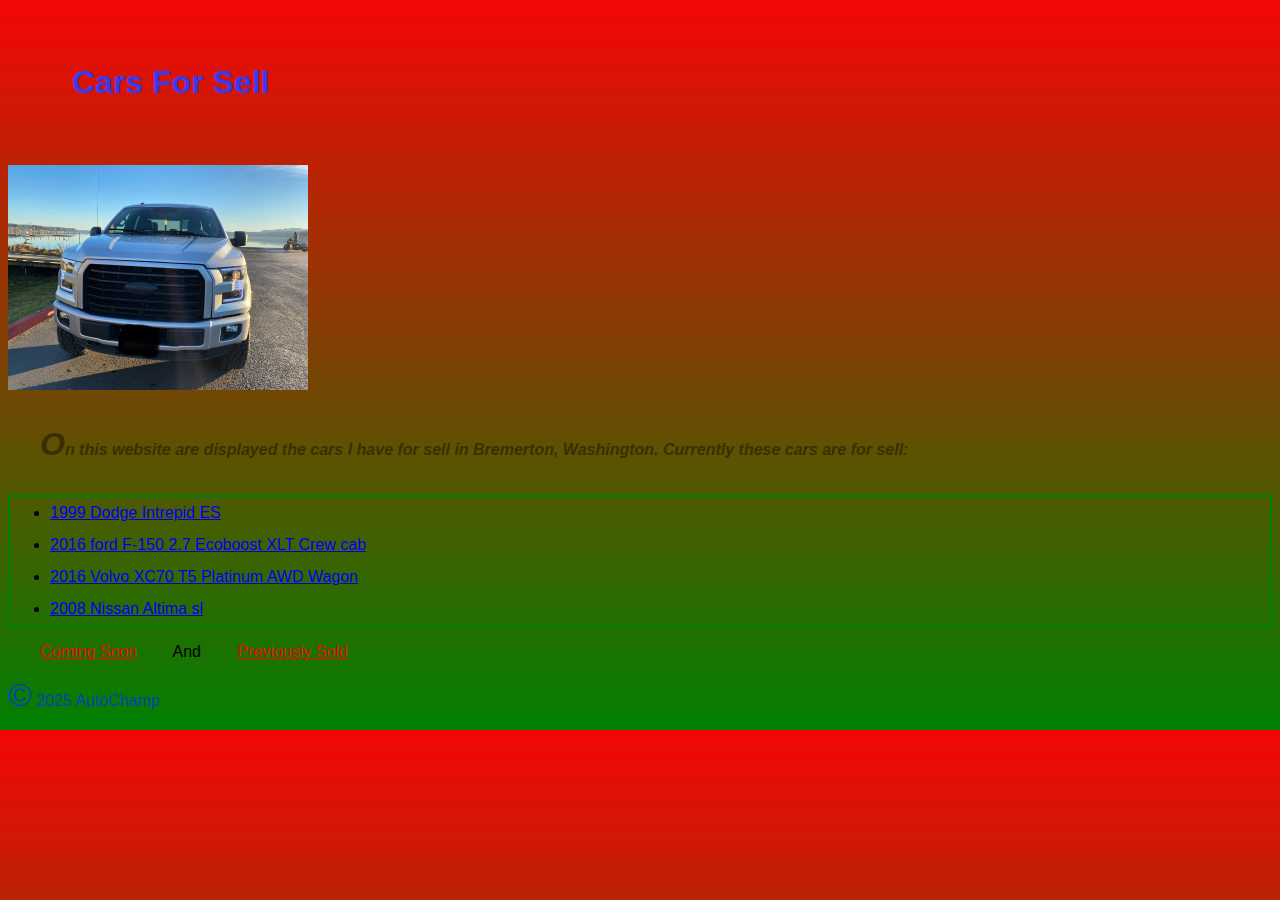
==== index.html @ 7d152363 "Module 5 CSS" ====
<!DOCTYPE html>
<html lang="en">

<head>
    <meta charset="UTF-8">
    <meta name="viewport" content="width=<device-width>, initial-scale=1.0">
    <title>Cars</title>
    <link rel="stylesheet" href="styles.css">
</head>

<body>

    <main>
        <h1>Cars For Sell</h1>
        <img src="images/2016ford.jpg" alt="2016 ford F-150" width="300" height="225">
        <p>On this website are displayed the cars I have for sell in Bremerton, Washington. Currently these cars are for
            sell:</p>
        <ul>
            <li><a href="1999-intrepid.html">1999 Dodge Intrepid ES</a></li>
            <li><a href="https://www.olympic.edu/">2016 ford F-150 2.7 Ecoboost XLT Crew cab</a></li>
            <li><a href="https://www.olympic.edu/">2016 Volvo XC70 T5 Platinum AWD Wagon</a></li>
            <li><a href="https://www.olympic.edu/">2008 Nissan Altima sl</a></li>
        </ul>
        <div></div>
        <a href="https://www.olympic.edu/">Coming Soon</a>
        And <a href="https://www.olympic.edu/"> Previously Sold</a>

    </main>
    <footer>
        <p id="copyright">&copy; 2025 AutoChamp</p>
    </footer>
</body>

</html>
---- styles.css ----
body {
    font-family: Helvetica, Arial, sans-serif;
    background-image: linear-gradient(to bottom, rgb(244, 6, 6), rgb(0, 128, 0)); /*3. Gradient */
}

h1{
    color: rgb(55, 58, 241);
    margin: 2em; /*1A. Margin*/
}

img + p{
    font-weight: 700;
    font-style: italic;
    opacity: .4;
    margin: 2em; /*1A. Margin*/
}
div ~ a{
    color: rgba(255, 0, 0, 0.914);
    margin: 2em; /*1B. Margin*/
}

p::first-letter {
    font-size: xx-large;
}

ul, ol {
    line-height: 2em;
    border: 2px solid green; /* 2. Border */
}

.column {
    float: left;
    width: 50%;
  }
  
  /* Clear floats after the columns */
  .row:after {
    content: "";
    display: table;
    clear: both;
  }

#copyright {
    color: #0143bd;
}
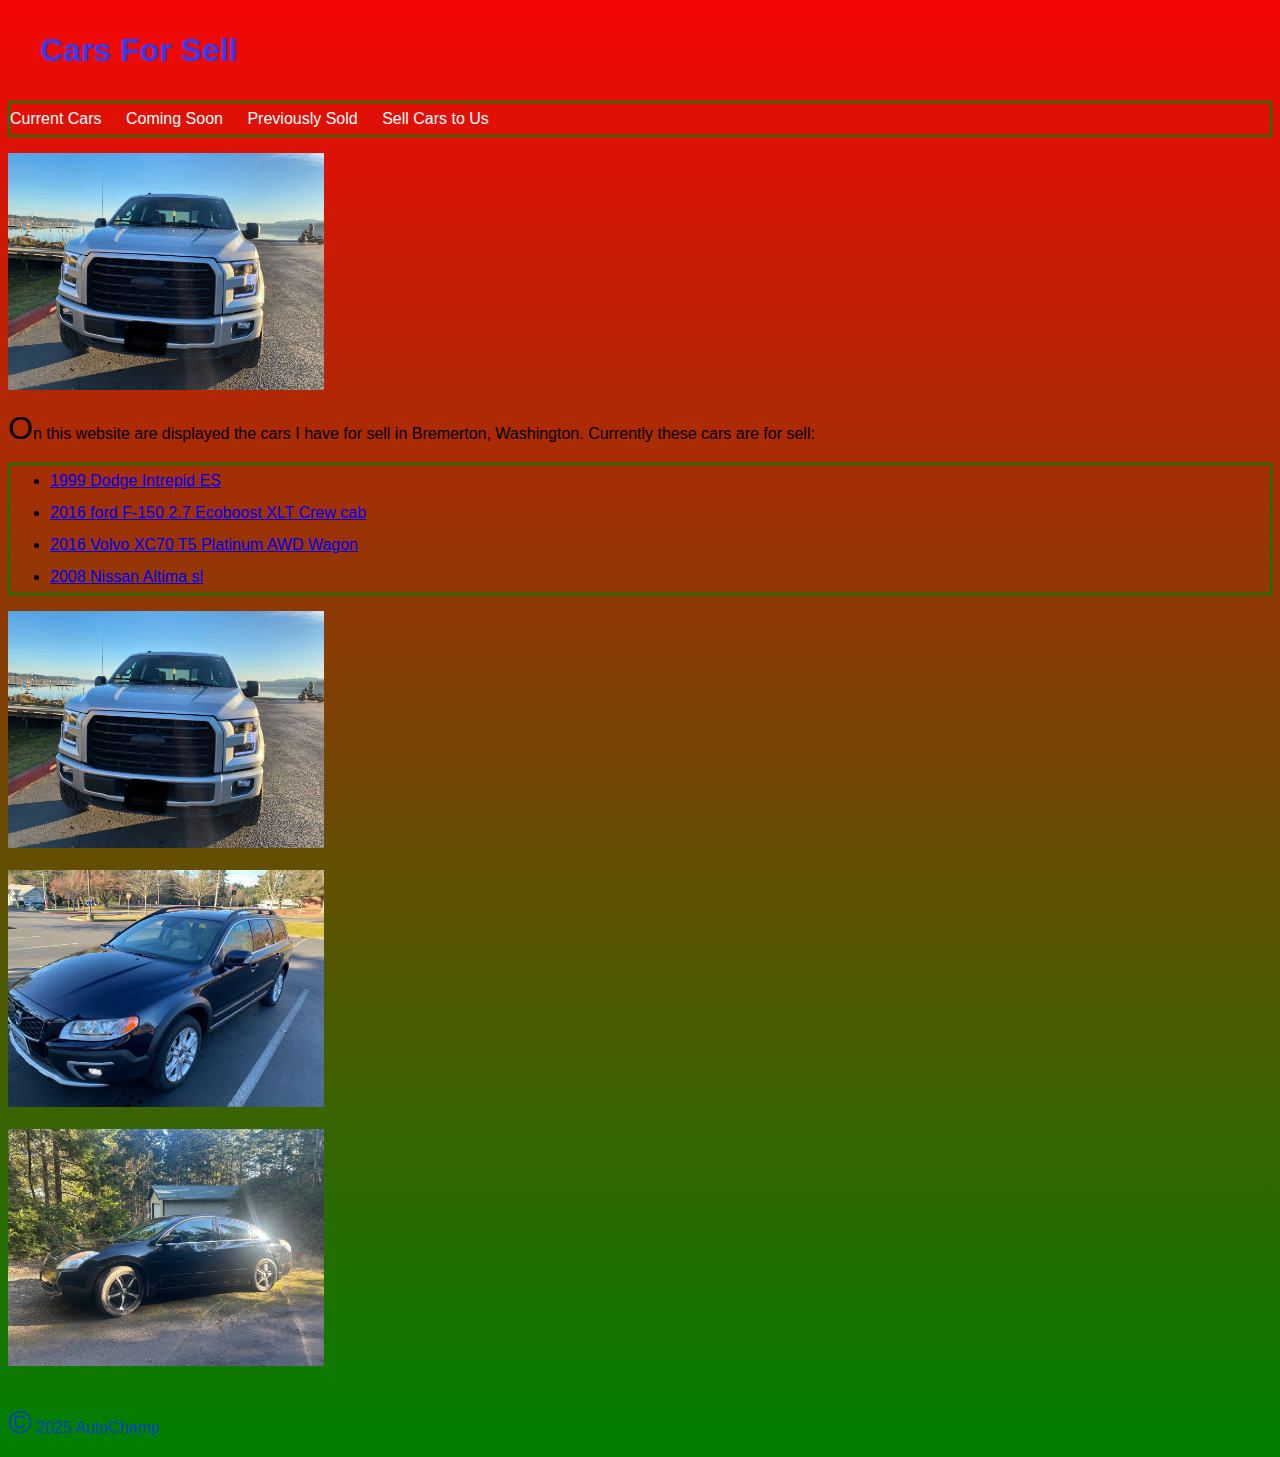
==== commit bae24822: "module 6" ====
--- a/index.html
+++ b/index.html
@@ -3,27 +3,49 @@
 
 <head>
     <meta charset="UTF-8">
-    <meta name="viewport" content="width=<device-width>, initial-scale=1.0">
+    <meta name="viewport" content="width=<device-width>, initial-scale=1.0"> <!-- 5A. Media Query -->
     <title>Cars</title>
     <link rel="stylesheet" href="styles.css">
 </head>
 
 <body>
-
+<header>     
+    <h1>Cars For Sell</h1>
+                <nav id="nav_menu"> <!-- 1. Navigation Menu -->
+            <ul>
+            <li><a href="index.html">Current Cars</a></li>
+            <li><a href="coming-soon.html">Coming Soon</a></li> <!-- 2. Three New Pages -->
+            <li><a href="previously-sold.html">Previously Sold</a></li>
+            <li><a href="sell-cars.html">Sell Cars to Us</a></li>
+            </ul>
+        </nav>
+</header>
     <main>
-        <h1>Cars For Sell</h1>
-        <img src="images/2016ford.jpg" alt="2016 ford F-150" width="300" height="225">
+        <section>
+        <img src="images/2016ford.jpg" alt="2016 ford F-150" width="25%"> <!-- 7. Scalable Image and 6. Fluid Layout -->
+        </section>
         <p>On this website are displayed the cars I have for sell in Bremerton, Washington. Currently these cars are for
             sell:</p>
         <ul>
             <li><a href="1999-intrepid.html">1999 Dodge Intrepid ES</a></li>
-            <li><a href="https://www.olympic.edu/">2016 ford F-150 2.7 Ecoboost XLT Crew cab</a></li>
-            <li><a href="https://www.olympic.edu/">2016 Volvo XC70 T5 Platinum AWD Wagon</a></li>
-            <li><a href="https://www.olympic.edu/">2008 Nissan Altima sl</a></li>
+            <li><a href="#2016ford">2016 ford F-150 2.7 Ecoboost XLT Crew cab</a></li> <!-- 4. Placeholders -->
+            <li><a href="#2016volvo">2016 Volvo XC70 T5 Platinum AWD Wagon</a></li>
+            <li><a href="#2008nissan">2008 Nissan Altima sl</a></li>
         </ul>
+        <section id="2016ford">
+        <img src="images/2016ford.jpg" alt="2016 ford F-150" width="25%">
+        </section>
+        <br>
+        <section id="2016volvo">
+        <img src="images/2016 Volvo.jpg" alt="2016 volvo" width="25%">
+         </section>
+        <br>
+        <section id="2008nissan">
+        <img src="images/2008 Nissan Altima sl.jpg" alt="2008 nissan" width="25%">
+        </section>
+        
+        <br>
         <div></div>
-        <a href="https://www.olympic.edu/">Coming Soon</a>
-        And <a href="https://www.olympic.edu/"> Previously Sold</a>
 
     </main>
     <footer>
--- a/styles.css
+++ b/styles.css
@@ -1,22 +1,37 @@
 body {
     font-family: Helvetica, Arial, sans-serif;
-    background-image: linear-gradient(to bottom, rgb(244, 6, 6), rgb(0, 128, 0)); /*3. Gradient */
+    background-image: linear-gradient(to bottom, rgb(244, 6, 6), rgb(0, 128, 0)); /*Gradient */
 }
 
 h1{
     color: rgb(55, 58, 241);
-    margin: 2em; /*1A. Margin*/
+    margin: 1em; /*Margin*/
+}
+
+nav ul {
+    list-style-type: none;
+    padding: 0;
+}
+
+nav ul li {
+    display: inline;
+    margin-right: 20px;
+}
+
+nav ul li a {
+    text-decoration: none;
+    color: white;
 }
 
 img + p{
     font-weight: 700;
     font-style: italic;
     opacity: .4;
-    margin: 2em; /*1A. Margin*/
+    margin: 2em; /*Margin*/
 }
 div ~ a{
     color: rgba(255, 0, 0, 0.914);
-    margin: 2em; /*1B. Margin*/
+    margin: 2em; /*Margin*/
 }
 
 p::first-letter {
@@ -25,7 +40,7 @@
 
 ul, ol {
     line-height: 2em;
-    border: 2px solid green; /* 2. Border */
+    border: 2px solid rgb(0, 128, 0); /*Border */
 }
 
 .column {
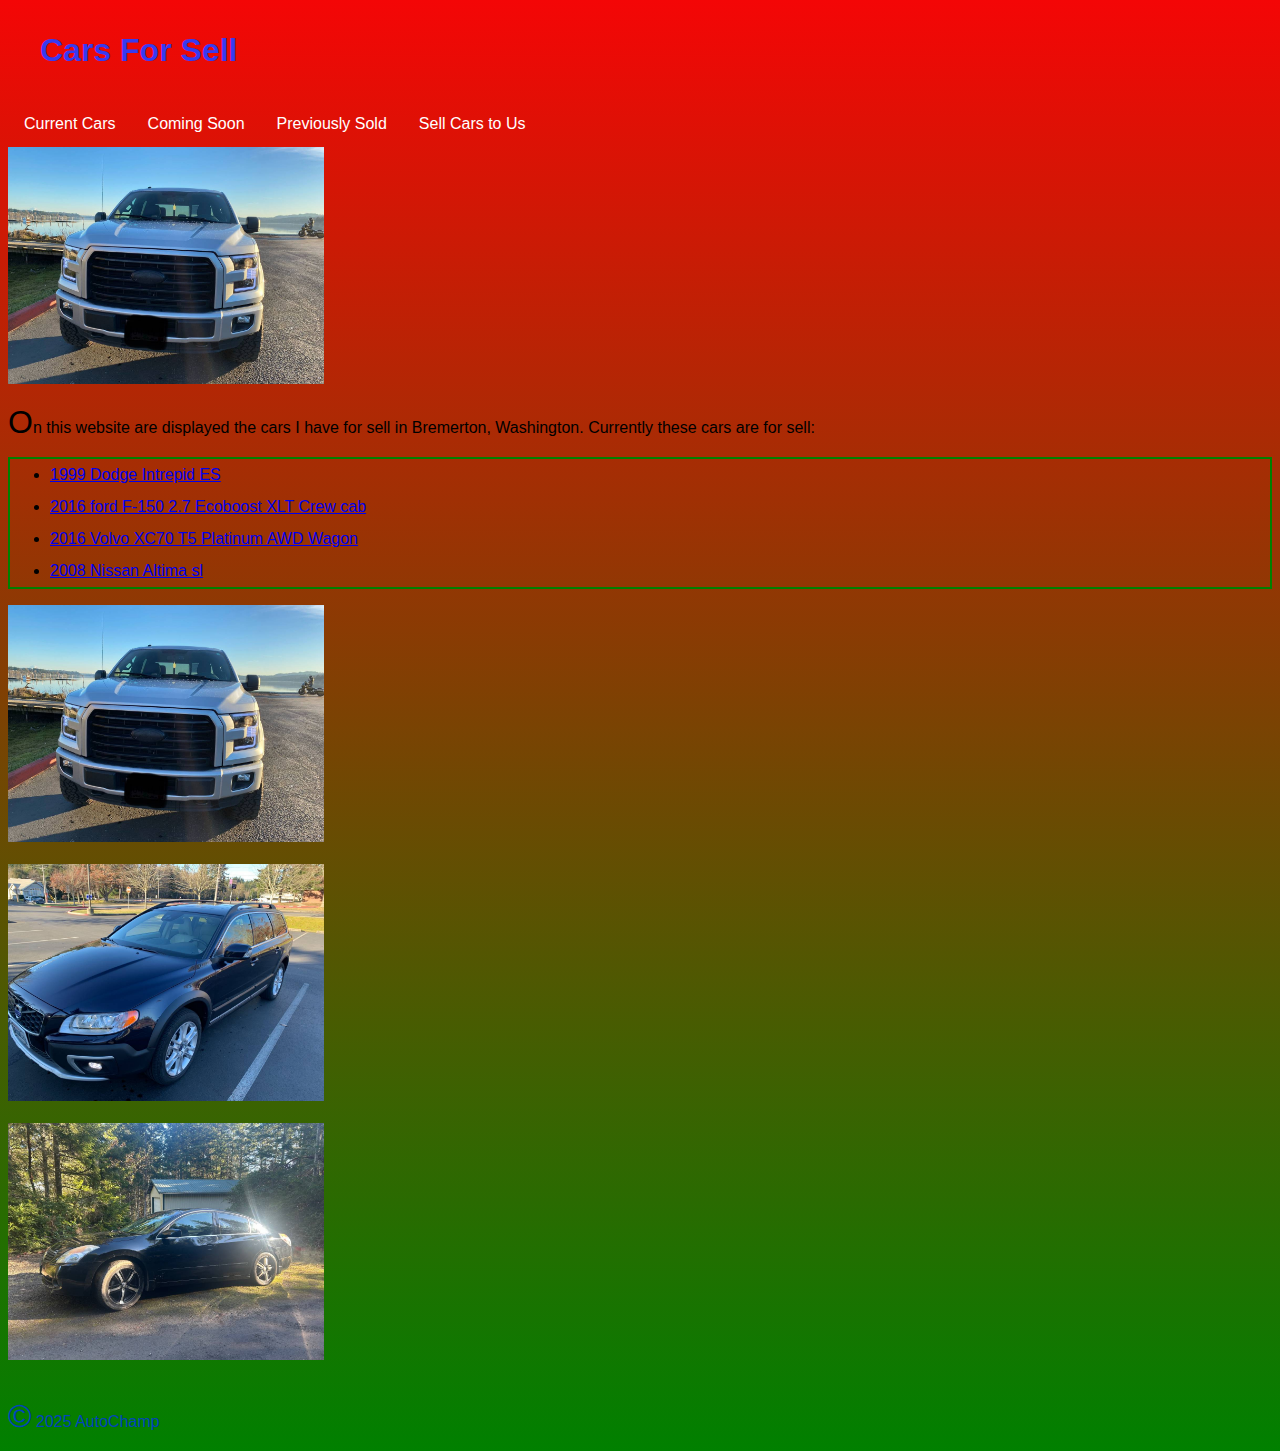
==== commit 11d8f9fe: "added actual media queries" ====
--- a/index.html
+++ b/index.html
@@ -3,26 +3,25 @@
 
 <head>
     <meta charset="UTF-8">
-    <meta name="viewport" content="width=<device-width>, initial-scale=1.0"> <!-- 5A. Media Query -->
+    <meta name="viewport" content="width=device-width, initial-scale=1.0">
     <title>Cars</title>
     <link rel="stylesheet" href="styles.css">
 </head>
 
 <body>
-<header>     
-    <h1>Cars For Sell</h1>
-                <nav id="nav_menu"> <!-- 1. Navigation Menu -->
-            <ul>
-            <li><a href="index.html">Current Cars</a></li>
-            <li><a href="coming-soon.html">Coming Soon</a></li> <!-- 2. Three New Pages -->
-            <li><a href="previously-sold.html">Previously Sold</a></li>
-            <li><a href="sell-cars.html">Sell Cars to Us</a></li>
-            </ul>
+    <header>
+        <h1>Cars For Sell</h1>
+        <nav class="navbar"> <!-- 1. Navigation Menu -->
+            <a href="index.html">Current Cars</a>
+            <a href="coming-soon.html">Coming Soon</a> <!-- 2. Three New Pages -->
+            <a href="previously-sold.html">Previously Sold</a>
+            <a href="sell-cars.html">Sell Cars to Us</a>
         </nav>
-</header>
+    </header>
     <main>
         <section>
-        <img src="images/2016ford.jpg" alt="2016 ford F-150" width="25%"> <!-- 7. Scalable Image and 6. Fluid Layout -->
+            <img src="images/2016ford.jpg" alt="2016 ford F-150" width="25%">
+            <!-- 7. Scalable Image and 6. Fluid Layout -->
         </section>
         <p>On this website are displayed the cars I have for sell in Bremerton, Washington. Currently these cars are for
             sell:</p>
@@ -33,17 +32,17 @@
             <li><a href="#2008nissan">2008 Nissan Altima sl</a></li>
         </ul>
         <section id="2016ford">
-        <img src="images/2016ford.jpg" alt="2016 ford F-150" width="25%">
+            <img src="images/2016ford.jpg" alt="2016 ford F-150" width="25%">
         </section>
         <br>
         <section id="2016volvo">
-        <img src="images/2016 Volvo.jpg" alt="2016 volvo" width="25%">
-         </section>
+            <img src="images/2016 Volvo.jpg" alt="2016 volvo" width="25%">
+        </section>
         <br>
         <section id="2008nissan">
-        <img src="images/2008 Nissan Altima sl.jpg" alt="2008 nissan" width="25%">
+            <img src="images/2008 Nissan Altima sl.jpg" alt="2008 nissan" width="25%">
         </section>
-        
+
         <br>
         <div></div>
 
--- a/styles.css
+++ b/styles.css
@@ -1,21 +1,29 @@
 body {
     font-family: Helvetica, Arial, sans-serif;
-    background-image: linear-gradient(to bottom, rgb(244, 6, 6), rgb(0, 128, 0)); /*Gradient */
+    background-image: linear-gradient(to bottom, rgb(244, 6, 6), rgb(0, 128, 0));
+    /*Gradient */
 }
 
-h1{
+h1 {
     color: rgb(55, 58, 241);
-    margin: 1em; /*Margin*/
+    margin: 1em;
+    /*Margin*/
 }
 
-nav ul {
-    list-style-type: none;
-    padding: 0;
+.navbar {
+    display: flex;
+    overflow: hidden;
+    margin-right: 20px;
 }
 
-nav ul li {
-    display: inline;
-    margin-right: 20px;
+
+.navbar a {
+    float: left;
+    display: flex;
+    color: white;
+    text-align: center;
+    padding: 14px 16px;
+    text-decoration: none;
 }
 
 nav ul li a {
@@ -23,38 +31,62 @@
     color: white;
 }
 
-img + p{
+img+p {
     font-weight: 700;
     font-style: italic;
     opacity: .4;
-    margin: 2em; /*Margin*/
+    margin: 2em;
+    /*Margin*/
 }
-div ~ a{
+
+div~a {
     color: rgba(255, 0, 0, 0.914);
-    margin: 2em; /*Margin*/
+    margin: 2em;
+    /*Margin*/
 }
 
 p::first-letter {
     font-size: xx-large;
 }
 
-ul, ol {
+ul,
+ol {
     line-height: 2em;
-    border: 2px solid rgb(0, 128, 0); /*Border */
+    border: 2px solid rgb(0, 128, 0);
+    /*Border */
 }
 
 .column {
     float: left;
     width: 50%;
-  }
-  
-  /* Clear floats after the columns */
-  .row:after {
+}
+
+/* Clear floats after the columns */
+.row:after {
     content: "";
     display: table;
     clear: both;
-  }
+}
 
 #copyright {
     color: #0143bd;
+}
+
+/* 5A. Media Queries */
+
+@media only screen and (max-width:536px) {
+    .navbar {
+        flex-direction: column;
+    }
+
+    .column {
+        width: 100%;
+    }
+}
+
+@media only screen and (max-width:640px) {
+
+    .column {
+        width: 100%;
+    }
 }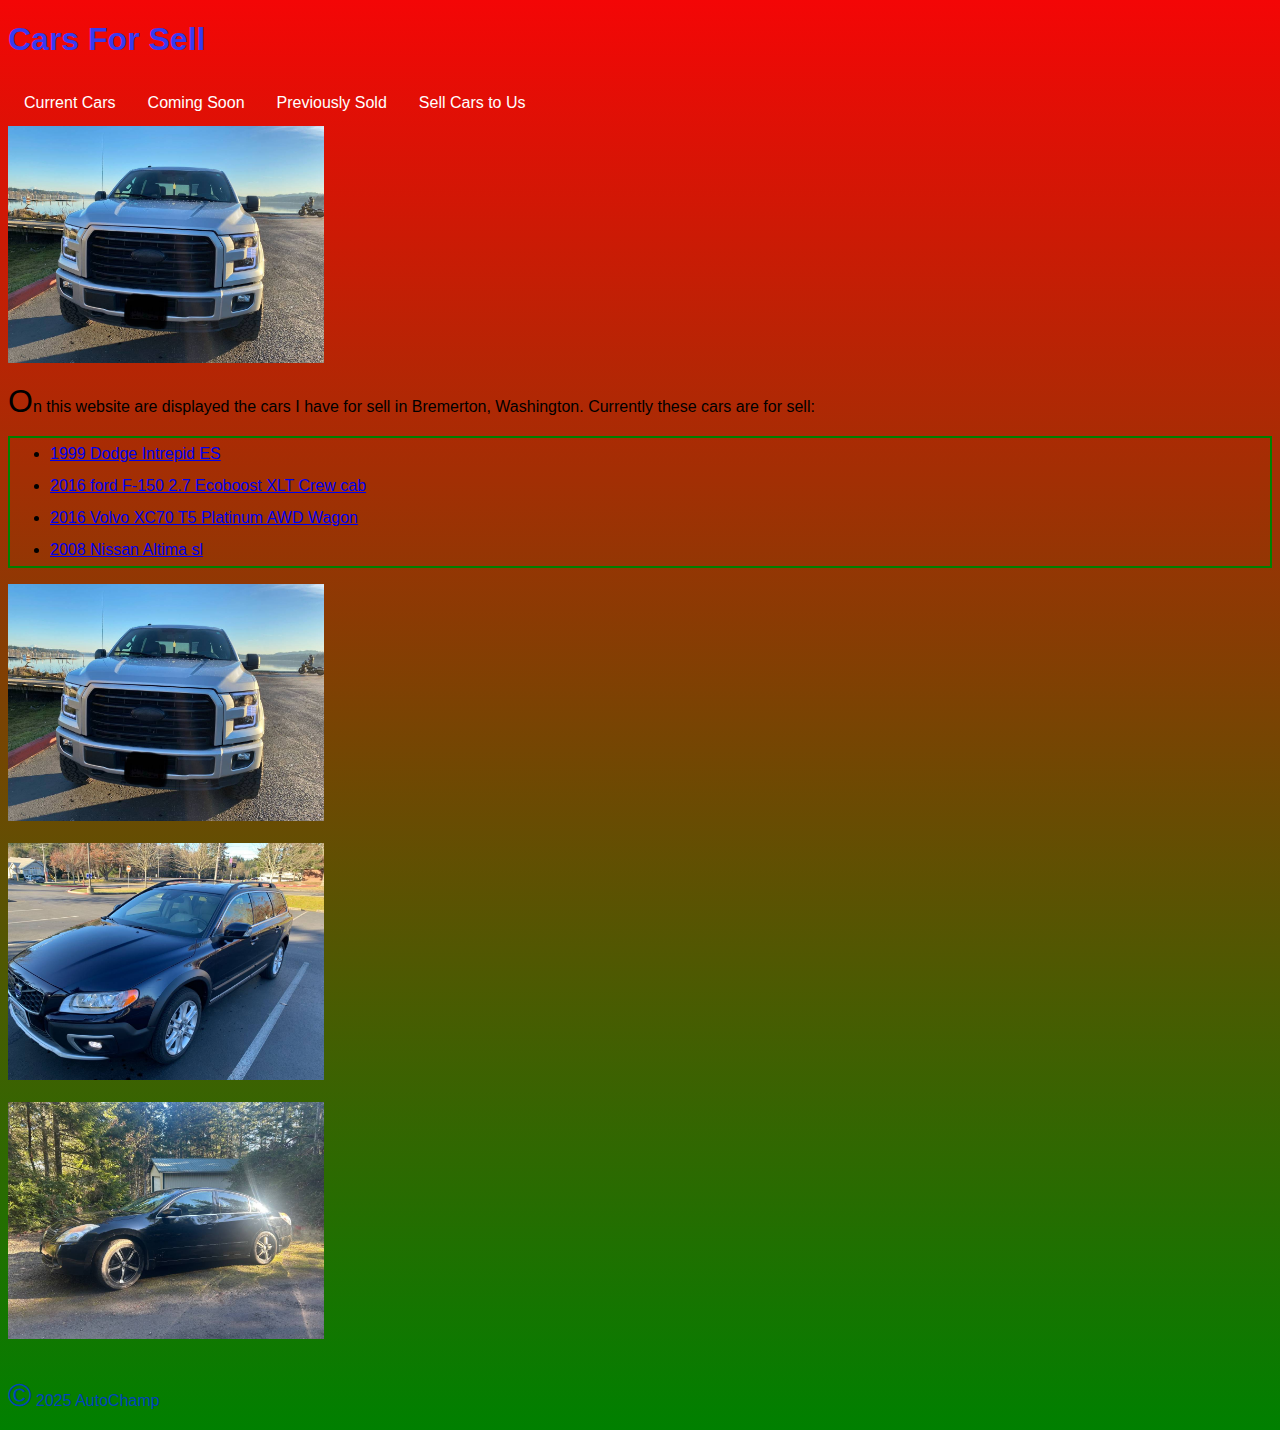
==== commit 2e9f3241: "changed intrepid link so it works" ====
--- a/index.html
+++ b/index.html
@@ -26,7 +26,7 @@
         <p>On this website are displayed the cars I have for sell in Bremerton, Washington. Currently these cars are for
             sell:</p>
         <ul>
-            <li><a href="1999-intrepid.html">1999 Dodge Intrepid ES</a></li>
+            <li><a href="1999-Intrepid.html">1999 Dodge Intrepid ES</a></li> <!-- Updated Link -->
             <li><a href="#2016ford">2016 ford F-150 2.7 Ecoboost XLT Crew cab</a></li> <!-- 4. Placeholders -->
             <li><a href="#2016volvo">2016 Volvo XC70 T5 Platinum AWD Wagon</a></li>
             <li><a href="#2008nissan">2008 Nissan Altima sl</a></li>
--- a/styles.css
+++ b/styles.css
@@ -1,23 +1,21 @@
 body {
     font-family: Helvetica, Arial, sans-serif;
     background-image: linear-gradient(to bottom, rgb(244, 6, 6), rgb(0, 128, 0));
-    /*Gradient */
+    /*Adds gradient background */
 }
 
-h1 {
+h1 { /*Changes color of headings throughout website*/
     color: rgb(55, 58, 241);
-    margin: 1em;
-    /*Margin*/
 }
 
-.navbar {
+.navbar { /*Navbar seen at the top of every page*/
     display: flex;
     overflow: hidden;
     margin-right: 20px;
 }
 
 
-.navbar a {
+.navbar a { /*Stylizes links on the navbar on every page*/
     float: left;
     display: flex;
     color: white;
@@ -26,12 +24,11 @@
     text-decoration: none;
 }
 
-nav ul li a {
-    text-decoration: none;
-    color: white;
+ul li a:visited {
+    color: rgb(15, 0, 128); /*Hopefully this makes visited links more visible since it's dark blue against red instead of reddish on red*/
 }
 
-img+p {
+img+p { /*Makes paragraphs after images italic, Done to fullfull previous assignment requirment*/
     font-weight: 700;
     font-style: italic;
     opacity: .4;
@@ -39,24 +36,18 @@
     /*Margin*/
 }
 
-div~a {
-    color: rgba(255, 0, 0, 0.914);
-    margin: 2em;
-    /*Margin*/
-}
-
-p::first-letter {
+p::first-letter { /*Satisfied requirement from previous assignment by making the first letter of every paragraph larger*/
     font-size: xx-large;
 }
 
 ul,
-ol {
+ol { /*Applied to unordered list on Home Page and Intrepid page*/
     line-height: 2em;
     border: 2px solid rgb(0, 128, 0);
     /*Border */
 }
 
-.column {
+.column { /*Column on Intrepid page*/
     float: left;
     width: 50%;
 }
@@ -68,23 +59,19 @@
     clear: both;
 }
 
-#copyright {
+#copyright { /*Copyright symbol at bottom of each page is turned blue*/
     color: #0143bd;
 }
 
 /* 5A. Media Queries */
 
-@media only screen and (max-width:536px) {
+@media only screen and (max-width:536px) { /*Makes the horizontal navbar on every page into a vertical one if viewed with mobile device*/
     .navbar {
         flex-direction: column;
     }
-
-    .column {
-        width: 100%;
-    }
 }
 
-@media only screen and (max-width:640px) {
+@media only screen and (max-width:640px) { /*Turns the column on the Intrepid page into text that fills up the screen if using mobile device*/
 
     .column {
         width: 100%;
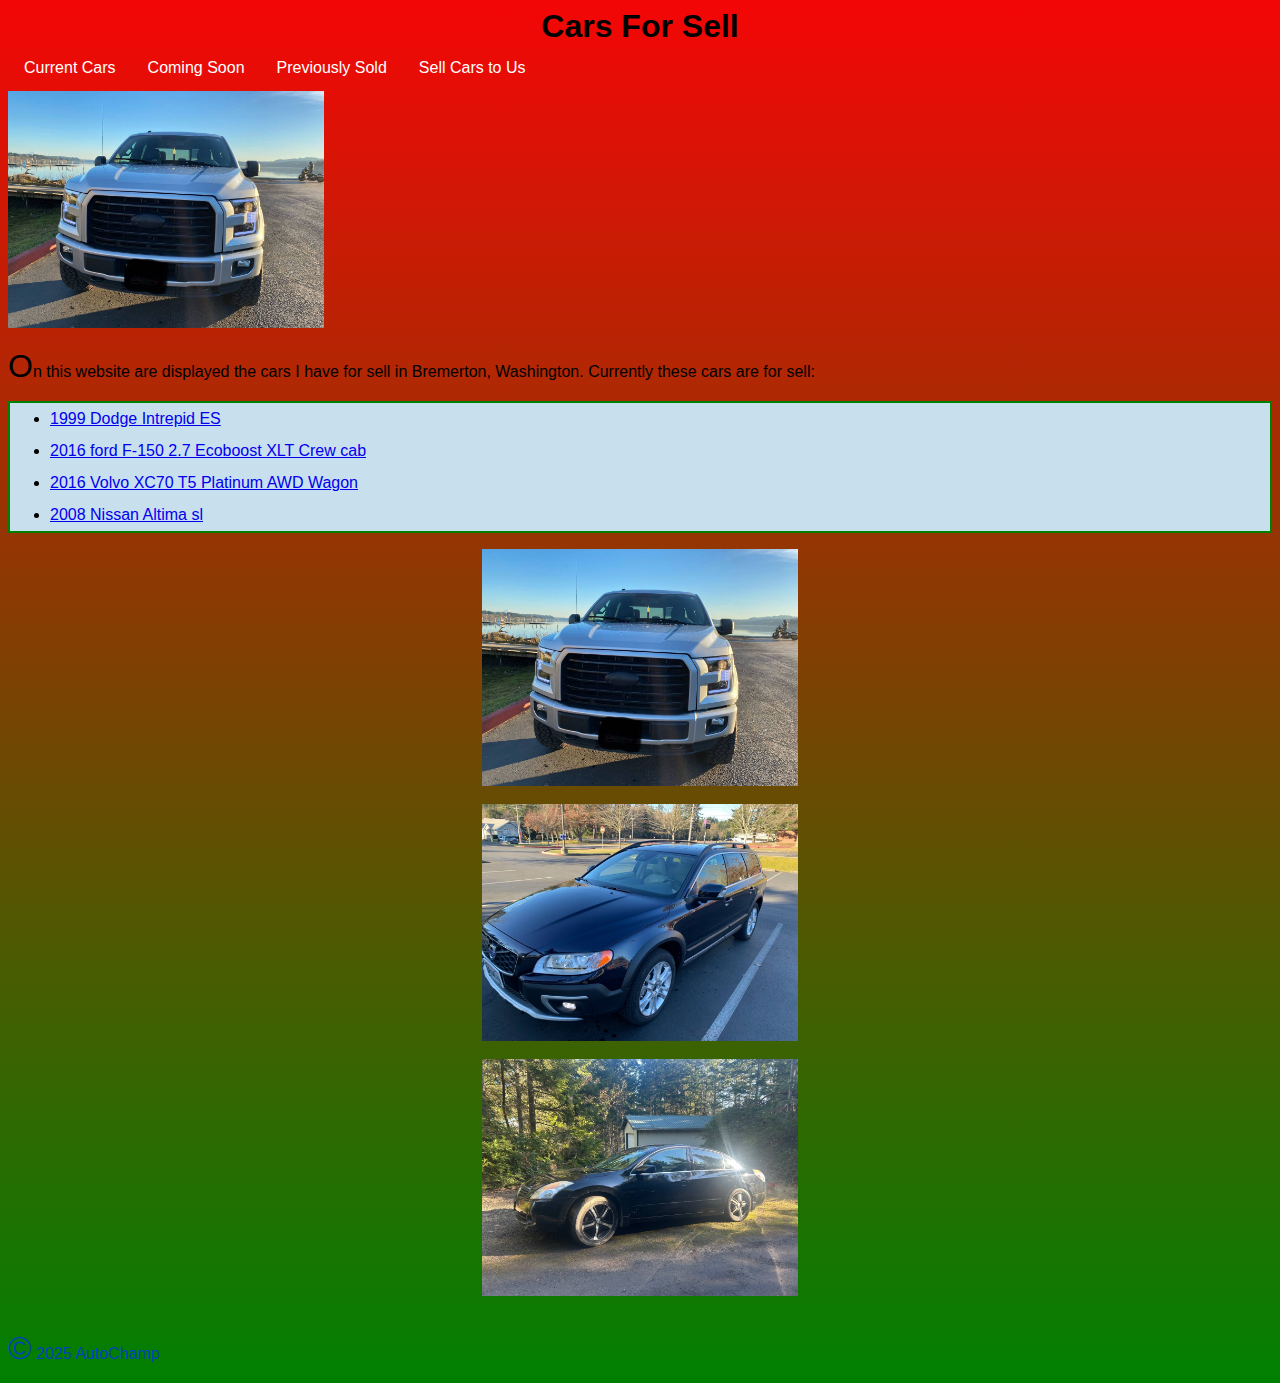
==== commit 77fe3a2c: "Replaced filler text and finalized project" ====
--- a/index.html
+++ b/index.html
@@ -5,15 +5,16 @@
     <meta charset="UTF-8">
     <meta name="viewport" content="width=device-width, initial-scale=1.0">
     <title>Cars</title>
-    <link rel="stylesheet" href="styles.css">
+    <link rel="stylesheet" href="css/styles.css">
+    <link rel="icon" type="image/png" href="images/favicon.png">
 </head>
 
 <body>
     <header>
-        <h1>Cars For Sell</h1>
-        <nav class="navbar"> <!-- 1. Navigation Menu -->
+        <h1  class="center">Cars For Sell</h1>
+        <nav class="navbar"> <!-- Navigation Menu -->
             <a href="index.html">Current Cars</a>
-            <a href="coming-soon.html">Coming Soon</a> <!-- 2. Three New Pages -->
+            <a href="coming-soon.html">Coming Soon</a>
             <a href="previously-sold.html">Previously Sold</a>
             <a href="sell-cars.html">Sell Cars to Us</a>
         </nav>
@@ -21,27 +22,28 @@
     <main>
         <section>
             <img src="images/2016ford.jpg" alt="2016 ford F-150" width="25%">
-            <!-- 7. Scalable Image and 6. Fluid Layout -->
+            <!-- Scalable Image and 6. Fluid Layout -->
         </section>
         <p>On this website are displayed the cars I have for sell in Bremerton, Washington. Currently these cars are for
             sell:</p>
         <ul>
             <li><a href="1999-Intrepid.html">1999 Dodge Intrepid ES</a></li> <!-- Updated Link -->
-            <li><a href="#2016ford">2016 ford F-150 2.7 Ecoboost XLT Crew cab</a></li> <!-- 4. Placeholders -->
+            <li><a href="#2016ford">2016 ford F-150 2.7 Ecoboost XLT Crew cab</a></li> <!-- Placeholders -->
             <li><a href="#2016volvo">2016 Volvo XC70 T5 Platinum AWD Wagon</a></li>
             <li><a href="#2008nissan">2008 Nissan Altima sl</a></li>
         </ul>
-        <section id="2016ford">
-            <img src="images/2016ford.jpg" alt="2016 ford F-150" width="25%">
-        </section>
-        <br>
-        <section id="2016volvo">
-            <img src="images/2016 Volvo.jpg" alt="2016 volvo" width="25%">
-        </section>
-        <br>
-        <section id="2008nissan">
-            <img src="images/2008 Nissan Altima sl.jpg" alt="2008 nissan" width="25%">
-        </section>
+            <section id="2016ford">
+                <img src="images/2016ford.jpg" alt="2016 ford F-150" width="25%" class="center">
+            </section>
+            <br>
+            <section id="2016volvo">
+                <img src="images/2016 Volvo.jpg" alt="2016 volvo" width="25%" class="center">
+            </section>
+            <br>
+            <section id="2008nissan">
+                <img src="images/2008 Nissan Altima sl.jpg" alt="2008 nissan" width="25%" class="center">
+            </section>
+        
 
         <br>
         <div></div>
--- a/css/styles.css
+++ b/css/styles.css
@@ -0,0 +1,85 @@
+body {
+    font-family: Helvetica, Arial, sans-serif;
+    background-image: linear-gradient(to bottom, rgb(244, 6, 6), rgb(0, 128, 0));
+    /*Adds gradient background */
+}
+
+h1 {
+    /*Changes color of headings throughout website*/
+    text-align: center;
+}
+
+.navbar {
+    /*Navbar seen at the top of every page*/
+    display: flex;
+    /*1a. First Flexbox, makes navbar adjustable*/
+    overflow: hidden;
+    margin-right: 20px;
+}
+
+
+.navbar a {
+    /*Stylizes links on the navbar on every page*/
+    float: left;
+    color: white;
+    text-align: center;
+    padding: 14px 16px;
+    text-decoration: none;
+}
+
+ul li a:visited {
+    color: rgb(15, 0, 128);
+    /*Hopefully this makes visited links more visible since it's dark blue against red instead of reddish on red*/
+}
+
+a:hover {
+    text-decoration: underline;
+}
+
+img+p {
+    /*Makes paragraphs after images italic, Done to fullfull previous assignment requirment*/
+    font-weight: 700;
+    font-style: italic;
+    opacity: .4;
+    margin: 2em;
+    /*Margin*/
+}
+
+.center {
+    margin: auto;
+    display: block;
+}
+
+p::first-letter {
+    /*Satisfied requirement from previous assignment by making the first letter of every paragraph larger*/
+    font-size: xx-large;
+}
+
+ul,
+ol {
+    /*Applied to unordered list on Home Page and Intrepid page*/
+    line-height: 2em;
+    border: 2px solid rgb(0, 128, 0);
+    /*Border */
+    background-color: #C8DFEE;
+}
+
+#copyright {
+    /*Copyright symbol at bottom of each page is turned blue*/
+    color: #0143bd;
+}
+
+/*Media Queries */
+
+@media only screen and (max-width:536px) {
+
+    /*Makes the horizontal navbar on every page into a vertical one if viewed with mobile device*/
+    .navbar {
+        flex-direction: column;
+    }
+
+    img {
+        width: 50%;
+        /*Keeps images large enough to read on mobile device */
+    }
+}